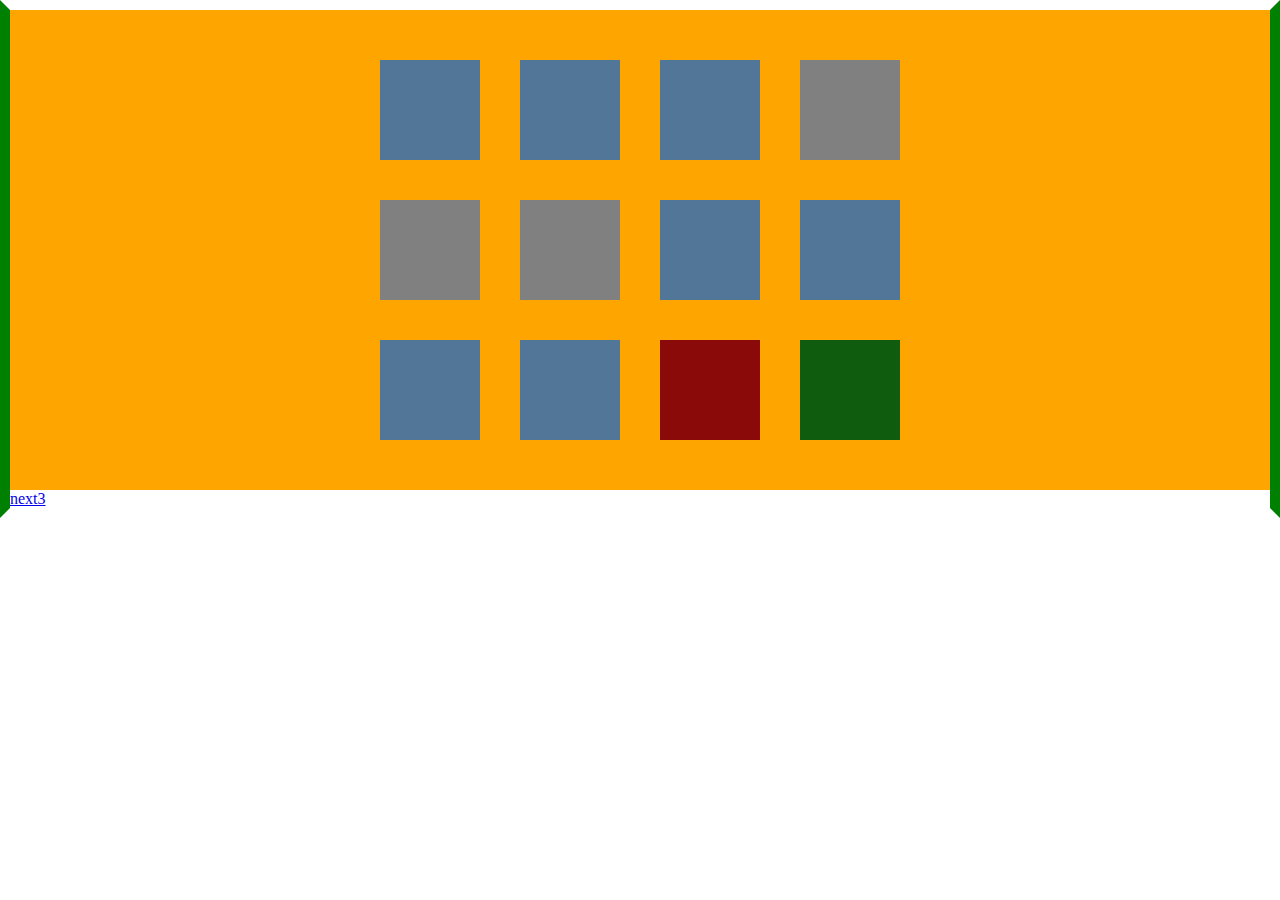
==== index2.html @ 6ee66dda "css6" ====
<!DOCTYPE html>
<html lang="en">
<head>
    <meta charset="UTF-8">
    <meta name="viewport" content="width=device-width, initial-scale=1.0">
    <link rel="stylesheet" href="./style.css">
    <title>FILE</title>
</head>
<body>
<div class="rotat-page2">
    <div class="x-asis">
        <div class="box child1"></div>
        <div class="box child1"></div>
        <div class="box child1"></div>
        <div class="box child2"></div>
        <div class="box child2"></div>
        <div class="box child2"></div>
        <div class="box child3"></div>
        <div class="box child3"></div>
        <div class="box child3"></div>
        <div class="box child4"></div>
        <div class="box child5"></div>
        <div class="box child6"></div>
    </div>
</div>
    <div class="main-ancer"><div class="ancer"><a href="./car.html">next3</a></div></div>
</body>
</div>

</html>
---- style.css ----
*{
    margin: 0;
    padding: 0;
    box-sizing: border-box;
}

.container{
    height: 1305px;
    background-color: orange;
    background-position: center;
    background-size: cover;
}
.main{
    width: 100%;
    display: flex;
    justify-content: center;
}
.parent{
    display: flex;
    justify-content: center;
}
.boxstart{
    width: 10%;
    display: flex;
    flex-wrap: wrap;
    margin: 20px;
    gap: 20px;
}
.box{
    width: 100px;
    height: 100px;
    background-color: rgb(26, 118, 40);
}



.box1{
    transition-timing-function: ease;
    transition: 2s;
}

.box1:hover {
    width:200px;
}
.box2{
    transition: 2s;

    }
.box2:hover {
        height:200px;
        width: 200px;
    }
.box3{
        transition: 2s;
        transition-timing-function: linear;
        }
.box3:hover {
            width:200px;
        }
.box4{
    transition-timing-function: ease-in;
        transition: 2s;
        }
.box4:hover {
         width:200px;
        }    
.box5{
    transition-timing-function: ease-in;
        transition: 2s;
        }
.box5:hover {
         width:200px;
        }
.box6{
     transition-timing-function: ease-in;
     transition: 2s;
     }
.box6:hover {
     width:200px;
        }
.box7{
    transition-timing-function: ease-in;
        transition: 2s;
        }
.box7:hover {
        width:200px;
        }        
.box8{
    transition-timing-function: ease-in;
    transition: 2s;
    }
.box8:hover {
        width:200px;
            }
.box9{
    transition-timing-function: ease-in;
    transition: 2s;
    }
.box9:hover {
         width:200px;
            }
.box10{
        transition-timing-function: ease-in;
        transition: 4s;
        transition-delay: 1s;
        }
.box10:hover {
        width:200px;
            }
.nextpage{
    width: 100%;
    height: 30px;
    font-size: 20px;
} 
.next{
    width: 100%;
    display: flex;
    justify-content: center;
}
.back{
    width: 100%;
    display: flex;
    justify-content: center;
}
.x-asis{
    width: 50%;
    display: flex;
    justify-content: center;
    flex-wrap: wrap;
    padding: 50px;
    gap: 40px;
}
.rotat-page2{
    width: 100%;
    background-color: orange;
    display: flex;
    justify-content: center; 
}
.child1{
    background-color: rgb(81, 118, 152);
   animation:coin-rotate 2s infinite ease;
}
 @keyframes coin-rotate {
    0%{
        transform: skewX(-25deg);
    }
    100%{
        transform: skewX(25deg);
    }
}
.child2{
    background-color: grey;
    animation:coin 2s infinite;
 }
  @keyframes coin {
     0%{
         transform: skewY(-25deg);
         
     }
     100%{
         transform: skewY(25deg);
     }
 } 
 .child3{
    background-color: rgb(81, 118, 152);
    transition-property: ease;
    animation:rotate 1s infinite;
 }
  @keyframes rotate {
     0%{
         transform: rotate(0deg);

         
     }
     100%{
         transform: rotate(180deg);
     }
 } 
 .child4{
    background-color: rgb(81, 118, 152);
    animation:x-site 1s infinite;
 }
  @keyframes x-site {
     0%{
         transform: rotateX(0deg);

         
     }
     100%{
         transform: rotateX(60deg);
     }
 }
  .child5{
    background-color: rgb(138, 9, 9);
    transition-delay: 2s;
    animation:Y-asis 1s infinite;
 }
   @keyframes Y-asis {
     0%{
         transform: rotateX(0deg);
        }
     100%{
         transform: rotateY(60deg);
     }
 }  
 .child6{
    background-color:rgb(15, 92, 15);
    animation:xy-asis 1s infinite linear;
    animation-direction: alternate;
 }
   @keyframes xy-asis {
     0%{
         transform: rotate(0deg);
        }
     100%{
         transform: rotate(260deg);
         
     }
} 
body{
    border: 10px solid;
    border-color: white green white green;
}

.sky{
    height: 100vh;
    background-image: url(./sky.jpg);
    background-size: cover;
   position: relative;
   overflow-x: hidden;
}
.top-text{
    display: flex;
    justify-content: center;
    font-size: 30px;
    gap: 10px;
}
.text1{
    background-color:orange;
}
.text2{
    background-color:white;
}
.text3{
    background-color:green;
}
.car{
    width: 300px;
    height: 100px;
    background-image: url(./car.png);
    position: absolute;
    left: 440px;
    top: 400px;
    background-size: cover;
    z-index:4;

}
.sun{
    position: absolute;
    right: 30px;
    z-index: 3;

}
.flag{
    position: absolute;
    top: 350px;
    left: 620px;
    z-index: 4;
}

.main-wheel{
    width: 100%;
    position: absolute;
    top: 400px;
    left: 460px;
  
} 
.wheel{
    position: relative;
    z-index:5;
    left: 9px;
    top: 70px;
   
}
@keyframes wheell1{
    0%{
        transition: rotate(0deg);
    }
    100%{
        transform: rotate(380deg);
    }
} 
.wheel1{
    position: relative;
    z-index: 4;
    animation:  wheell1 2s infinite linear;
}

.wheel2{
    position: relative;
    left: 130px;
    animation:  wheell2 2s infinite linear;
}
 
 @keyframes wheell2{
    0%{
        transition: rotate(0deg);
    }
    100%{
        transform: rotate(380deg);
    }
}
.road{
    background-image: url(./road.jpg);
    z-index: 2;
    width: 500%;
    height: 200px;
    position: absolute;
    bottom: 0px;
    animation: highway 3s infinite linear;
}
@keyframes highway{
    100%{
        transform: translate(-2000px);
    }
}
.city{
    background-image: url(./city.png);
    background-size: cover;
    width: 110%;
    height: 250px;
    z-index: 3;
    position: absolute;
    top: 130px;
    animation: building 3s infinite linear;

}
  @keyframes building{
    100%{
        transform: translate(-25px);
    }
}

@media  screen and (min-width:250px) and (max-width:500px){
    .wheel{
         padding: 0px;
        margin-left: 0px; 
    }
    .main-wheel{
        top: 550px;
        left: 70px;
    }
    .car{
        left: 50px;
        top: 550px;
    }
    .city{
        top:310px;
        width: 150%;
    }
    .flag{
        top: 500px;
        left: 225px;
    }
    .road{
        width: 700%;
    }
}
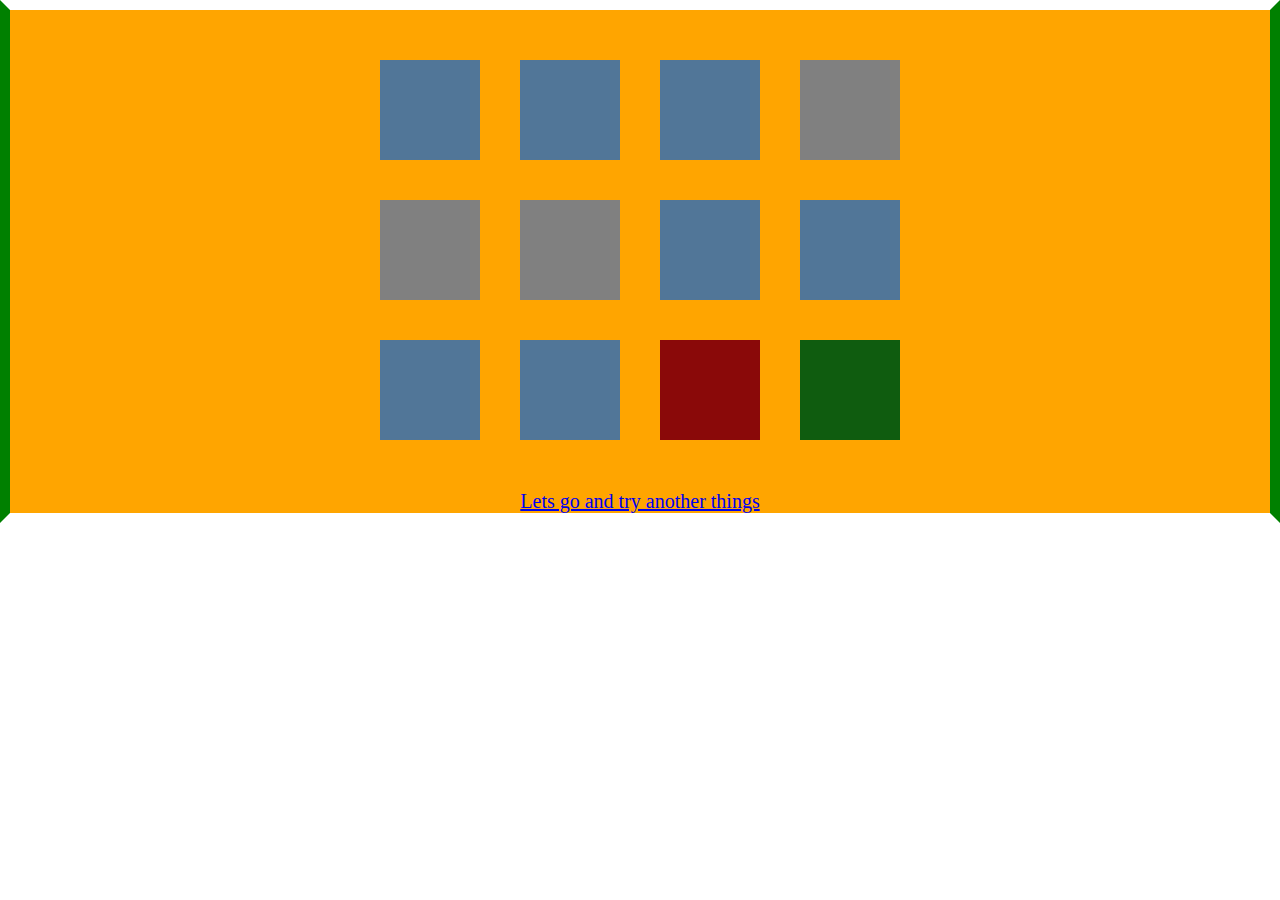
==== commit cc46d1e8: "hands-on-6" ====
--- a/index2.html
+++ b/index2.html
@@ -7,6 +7,7 @@
     <title>FILE</title>
 </head>
 <body>
+    <div class="color">
 <div class="rotat-page2">
     <div class="x-asis">
         <div class="box child1"></div>
@@ -22,9 +23,13 @@
         <div class="box child5"></div>
         <div class="box child6"></div>
     </div>
+    <div class="ancer2">
+        <div class="ancer"><a href="./car.html">Lets go and try another things</a></div>
+    </div>
 </div>
-    <div class="main-ancer"><div class="ancer"><a href="./car.html">next3</a></div></div>
-</body>
 </div>
 
+</body>
+
+
 </html>--- a/style.css
+++ b/style.css
@@ -123,18 +123,28 @@
     justify-content: center;
 }
 .x-asis{
-    width: 50%;
-    display: flex;
+    width: 100%;
+     display: flex;
     justify-content: center;
     flex-wrap: wrap;
     padding: 50px;
     gap: 40px;
 }
 .rotat-page2{
-    width: 100%;
+    width: 50%;
+    display: block;
+    justify-content: center;
+   
+}
+.ancer2{
+    display: flex;
+    justify-content: center;
+    font-size: 20px;
+}
+.color{
+    display: flex;
+    justify-content: center;
     background-color: orange;
-    display: flex;
-    justify-content: center; 
 }
 .child1{
     background-color: rgb(81, 118, 152);
